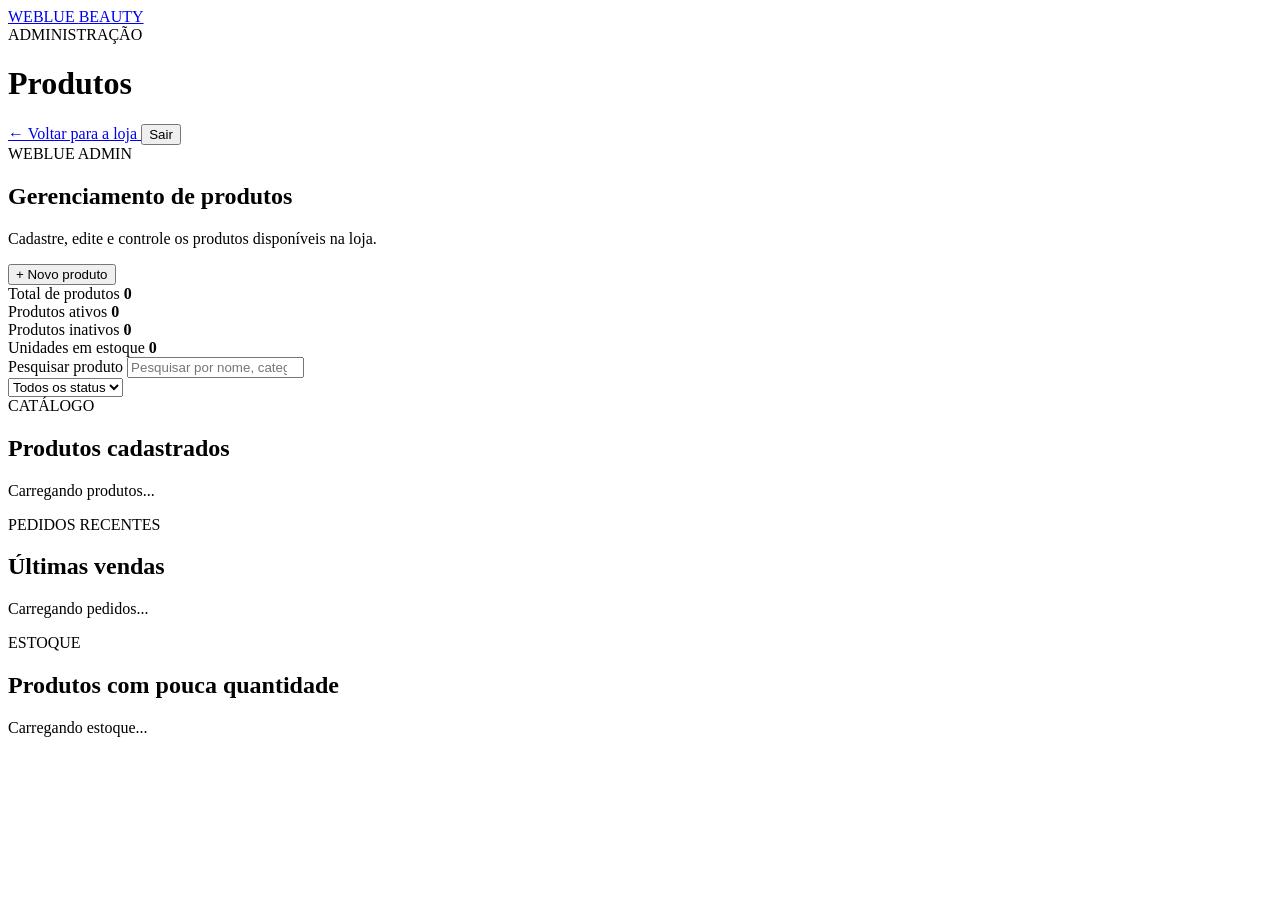
==== src/frontend/admin-produtos.html @ 649a687a "Primeira versão do projeto" ====
<!DOCTYPE html>
<html lang="pt-BR">

<head>
    <!-- =====================================================
         CONFIGURAÇÕES BÁSICAS
         ===================================================== -->

    <meta charset="UTF-8">

    <meta
        name="viewport"
        content="width=device-width, initial-scale=1.0"
    >

    <title>Gerenciar Produtos | Weblue</title>

    <!-- CSS específico do painel de produtos -->
    <link
        rel="stylesheet"
        href="/css/admin-produtos.css"
    >
</head>


<body>

    <!-- =====================================================
         CABEÇALHO
         ===================================================== -->

    <header class="cabecalho">

        <div class="cabecalho-container">

            <!-- Logo -->
            <a href="/home.html" class="logo">

                <span class="logo-nome">
                    WEBLUE
                </span>

                <span class="logo-subtitulo">
                    BEAUTY
                </span>

            </a>


            <!-- Informações da página -->
            <div class="cabecalho-titulo">

                <span class="cabecalho-tag">
                    ADMINISTRAÇÃO
                </span>

                <h1>
                    Produtos
                </h1>

            </div>


            <div class="cabecalho-acoes">
                <a
                    href="/home.html"
                    class="botao-voltar"
                >
                    ← Voltar para a loja
                </a>

                <button
                    type="button"
                    id="btnSairAdmin"
                    class="botao-sair"
                >
                    Sair
                </button>
            </div>

        </div>

    </header>


    <!-- =====================================================
         CONTEÚDO PRINCIPAL
         ===================================================== -->

    <main class="pagina-admin">


        <!-- =================================================
             RESUMO
             ================================================= -->

        <section class="resumo">

            <div>

                <span class="titulo-pequeno">
                    WEBLUE ADMIN
                </span>

                <h2>
                    Gerenciamento de produtos
                </h2>

                <p>
                    Cadastre, edite e controle os produtos
                    disponíveis na loja.
                </p>

            </div>


            <!-- Botão para abrir formulário -->
            <button
                type="button"
                id="botaoNovoProduto"
                class="botao-principal"
            >
                + Novo produto
            </button>

        </section>


        <!-- =================================================
             CARDS DE ESTATÍSTICAS
             ================================================= -->

        <section class="estatisticas">

            <!-- Total de produtos -->
            <article class="estatistica-card">

                <span class="estatistica-label">
                    Total de produtos
                </span>

                <strong
                    id="totalProdutos"
                    class="estatistica-valor"
                >
                    0
                </strong>

            </article>


            <!-- Produtos ativos -->
            <article class="estatistica-card">

                <span class="estatistica-label">
                    Produtos ativos
                </span>

                <strong
                    id="totalAtivos"
                    class="estatistica-valor"
                >
                    0
                </strong>

            </article>


            <!-- Produtos inativos -->
            <article class="estatistica-card">

                <span class="estatistica-label">
                    Produtos inativos
                </span>

                <strong
                    id="totalInativos"
                    class="estatistica-valor"
                >
                    0
                </strong>

            </article>


            <!-- Quantidade total em estoque -->
            <article class="estatistica-card">

                <span class="estatistica-label">
                    Unidades em estoque
                </span>

                <strong
                    id="totalEstoque"
                    class="estatistica-valor"
                >
                    0
                </strong>

            </article>

        </section>


        <!-- =================================================
             ÁREA DE PESQUISA
             ================================================= -->

        <section class="barra-filtros">

            <!-- Campo de pesquisa -->
            <div class="campo-pesquisa">

                <label
                    for="pesquisaProduto"
                    class="sr-only"
                >
                    Pesquisar produto
                </label>

                <input
                    type="search"
                    id="pesquisaProduto"
                    placeholder="Pesquisar por nome, categoria ou marca..."
                    autocomplete="off"
                >

            </div>


            <!-- Filtro por status -->
            <select
                id="filtroStatus"
                aria-label="Filtrar produtos por status"
            >

                <option value="">
                    Todos os status
                </option>

                <option value="ATIVO">
                    Ativos
                </option>

                <option value="INATIVO">
                    Inativos
                </option>

            </select>

        </section>


        <!-- =================================================
             MENSAGENS
             ================================================= -->

        <div
            id="mensagem"
            class="mensagem"
            hidden
        ></div>


        <!-- =================================================
             LISTAGEM DOS PRODUTOS
             ================================================= -->

        <section class="secao-listagem">

            <div class="listagem-cabecalho">

                <div>

                    <span class="titulo-pequeno">
                        CATÁLOGO
                    </span>

                    <h2>
                        Produtos cadastrados
                    </h2>

                </div>

            </div>


            <!--
                O JavaScript vai inserir os produtos
                dentro deste container.
            -->
            <div
                id="listaProdutos"
                class="lista-produtos"
            >

                <!-- Mensagem inicial -->
                <p class="carregando">
                    Carregando produtos...
                </p>

            </div>

        </section>

        <section class="secao-admin-resumo">
           <div class="resumo-admin-card">
               <div class="resumo-admin-cabecalho">
                   <span class="titulo-pequeno">PEDIDOS RECENTES</span>
                   <h2>Últimas vendas</h2>
               </div>
               <div id="listaPedidosRecentes" class="lista-admin-detalhes">
                   <p class="carregando">Carregando pedidos...</p>
               </div>
           </div>

           <div class="resumo-admin-card">
               <div class="resumo-admin-cabecalho">
                   <span class="titulo-pequeno">ESTOQUE</span>
                   <h2>Produtos com pouca quantidade</h2>
               </div>
               <div id="listaEstoqueBaixo" class="lista-admin-detalhes">
                   <p class="carregando">Carregando estoque...</p>
               </div>
           </div>
        </section>

    </main>


    <!-- =====================================================
         MODAL DO PRODUTO
         ===================================================== -->

    <div
        id="modalProduto"
        class="modal"
        hidden
    >

        <!-- Fundo escuro -->
        <div
            class="modal-overlay"
            id="modalOverlay"
        ></div>


        <!-- Caixa do formulário -->
        <section
            class="modal-conteudo"
            role="dialog"
            aria-modal="true"
            aria-labelledby="tituloModal"
        >

            <!-- Cabeçalho do modal -->
            <div class="modal-cabecalho">

                <div>

                    <span class="titulo-pequeno">
                        PRODUTO
                    </span>

                    <h2 id="tituloModal">
                        Novo produto
                    </h2>

                </div>


                <!-- Fechar modal -->
                <button
                    type="button"
                    id="botaoFecharModal"
                    class="botao-fechar"
                    aria-label="Fechar formulário"
                >
                    ×
                </button>

            </div>


            <!-- =================================================
                 FORMULÁRIO
                 ================================================= -->

            <form id="formProduto">

                <!--
                    Guardaremos o ID aqui durante uma edição.

                    Se estiver vazio:
                    POST /produtos

                    Se tiver ID:
                    PUT /produtos/{id}
                -->
                <input
                    type="hidden"
                    id="produtoId"
                >


                <!-- Nome -->
                <div class="campo campo-completo">

                    <label for="nome">
                        Nome do produto *
                    </label>

                    <input
                        type="text"
                        id="nome"
                        maxlength="150"
                        required
                        placeholder="Ex.: Sérum Facial Vitamina C"
                    >

                </div>


                <!-- Descrição -->
                <div class="campo campo-completo">

                    <label for="descricao">
                        Descrição
                    </label>

                    <textarea
                        id="descricao"
                        rows="4"
                        placeholder="Descreva o produto..."
                    ></textarea>

                </div>


                <!-- Duas colunas -->
                <div class="form-grid">

                    <!-- Preço -->
                    <div class="campo">

                        <label for="preco">
                            Preço *
                        </label>

                        <input
                            type="number"
                            id="preco"
                            min="0"
                            step="0.01"
                            required
                            placeholder="0,00"
                        >

                    </div>


                    <!-- Estoque -->
                    <div class="campo">

                        <label for="estoque">
                            Estoque *
                        </label>

                        <input
                            type="number"
                            id="estoque"
                            min="0"
                            step="1"
                            required
                            placeholder="0"
                        >

                    </div>


                    <!-- Categoria -->
                    <div class="campo">

                        <label for="categoria">
                            Categoria *
                        </label>

                        <select
                            id="categoria"
                            required
                        >

                            <option value="">
                                Selecione
                            </option>

                            <option value="Skincare">
                                Skincare
                            </option>

                            <option value="Maquiagem">
                                Maquiagem
                            </option>

                            <option value="Cabelos">
                                Cabelos
                            </option>

                            <option value="Perfumes">
                                Perfumes
                            </option>

                        </select>

                    </div>


                    <!-- Marca -->
                    <div class="campo">

                        <label for="marca">
                            Marca
                        </label>

                        <input
                            type="text"
                            id="marca"
                            maxlength="100"
                            placeholder="Ex.: Weblue"
                        >

                    </div>


                    <!-- URL da imagem -->
                    <div class="campo campo-completo">

                        <label for="imagemUrl">
                            URL da imagem
                        </label>

                        <input
                            type="url"
                            id="imagemUrl"
                            placeholder="https://..."
                        >

                    </div>


                    <!-- Status -->
                    <div class="campo">

                        <label for="status">
                            Status
                        </label>

                        <select id="status">

                            <option value="ATIVO">
                                Ativo
                            </option>

                            <option value="INATIVO">
                                Inativo
                            </option>

                        </select>

                    </div>

                </div>


                <!-- =================================================
                     BOTÕES DO FORMULÁRIO
                     ================================================= -->

                <div class="form-acoes">

                    <button
                        type="button"
                        id="botaoCancelar"
                        class="botao-secundario"
                    >
                        Cancelar
                    </button>


                    <button
                        type="submit"
                        id="botaoSalvar"
                        class="botao-salvar"
                    >
                        Salvar produto
                    </button>

                </div>

            </form>

        </section>

    </div>


    <!-- =====================================================
         JAVASCRIPT
         ===================================================== -->

    <script src="/js/admin-produtos.js"></script>

</body>

</html>
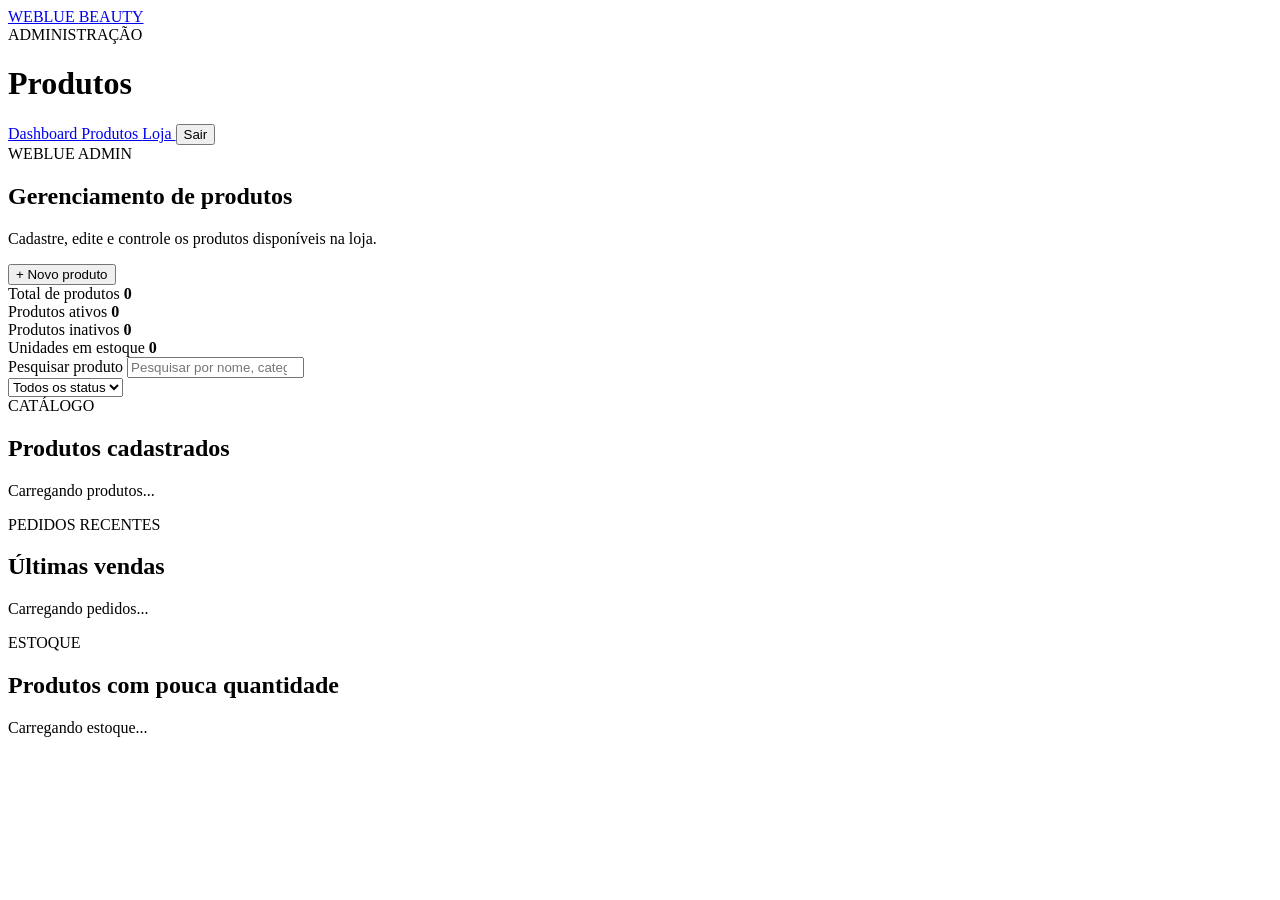
==== commit 2e1d3eb1: "Implementa dashboard administrativo e logout" ====
--- a/src/frontend/admin-produtos.html
+++ b/src/frontend/admin-produtos.html
@@ -62,21 +62,37 @@
 
 
             <div class="cabecalho-acoes">
-                <a
-                    href="/home.html"
-                    class="botao-voltar"
-                >
-                    ← Voltar para a loja
-                </a>
-
-                <button
-                    type="button"
-                    id="btnSairAdmin"
-                    class="botao-sair"
-                >
-                    Sair
-                </button>
-            </div>
+
+    <a
+        href="/admin-dashboard"
+        class="botao-voltar"
+    >
+        Dashboard
+    </a>
+
+    <a
+        href="/admin-produtos"
+        class="botao-voltar"
+    >
+        Produtos
+    </a>
+
+    <a
+        href="/home"
+        class="botao-voltar"
+    >
+        Loja
+    </a>
+
+    <button
+        type="button"
+        id="btnSairAdmin"
+        class="botao-sair"
+    >
+        Sair
+    </button>
+
+</div>
 
         </div>
 
